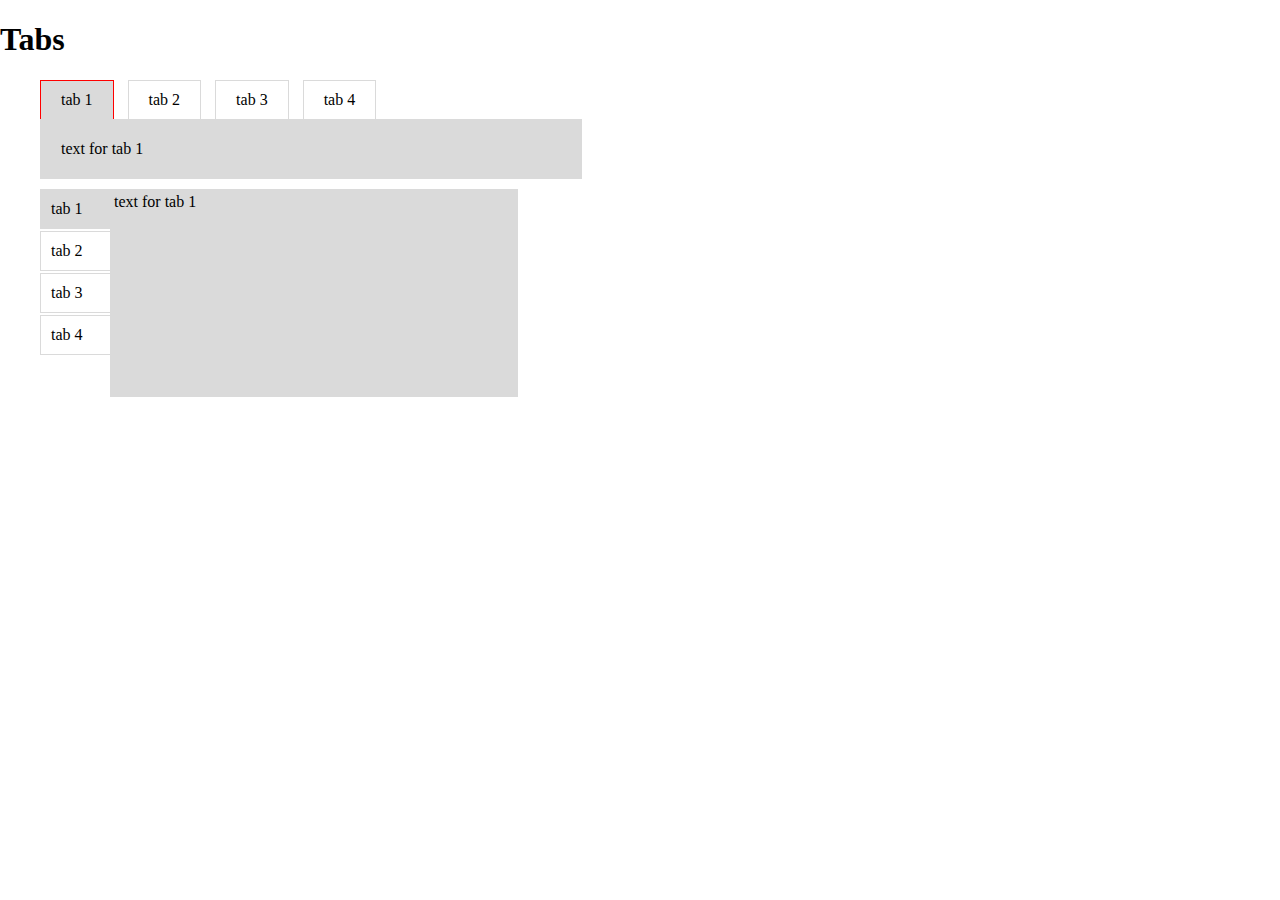
==== lesson_4/index.html @ 690ae078 "lesson_4" ====
<!doctype html>
<html>
<head>
	<meta charset="utf-8"/>
	<title>JS, lesson 4</title>
	
	<link rel="stylesheet" type="text/css" href="style.css">
	
	<script type="text/javascript" src="jquery-2.2.0.min.js"></script>
	<script type="text/javascript" src="main.js"></script>
	

</head>

<body>
	
	<h1>Tabs</h1>
	
	<div class="h-tabs">
		
		<div class="h-nav">
		
			<ul class="h-nav-tabs">
				<li class="tab-1">tab 1</li>
				<li class="tab-2">tab 2</li>
				<li class="tab-3">tab 3</li>
				<li class="tab-4">tab 4</li>
			</ul>
		
		</div>
		
		<div class="h-tabs-wrap">
			
			<div class="h-tabs-content tab-1">
				text for tab 1			
			</div>
			
			<div class="h-tabs-content tab-2">
				text for tab 2			
			</div>
			
			<div class="h-tabs-content tab-3">
				text for tab 3			
			</div>
			
			<div class="h-tabs-content tab-4">
				text for tab 4
			</div>
			
			
		</div>
		
		
	
	</div>
	
	
	<div class="v-tabs">
		
		<div class="v-nav">
		
			<ul class="v-nav-tabs">
				<li class="tab-1">tab 1</li>
				<li class="tab-2">tab 2</li>
				<li class="tab-3">tab 3</li>
				<li class="tab-4">tab 4</li>
			</ul>
		
			<div class="v-tabs-wrap">
				
				<div class="v-tabs-content tab-1">
					text for tab 1			
				</div>
				
				<div class="v-tabs-content tab-2">
					text for tab 2			
				</div>
				
				<div class="v-tabs-content tab-3">
					text for tab 3			
				</div>
				
				<div class="v-tabs-content tab-4">
					text for tab 4
				</div>
				
			</div>
	
		</div>

	</div>
	
	

		
</body>
</html>
---- lesson_4/style.css ----
html, body {
	margin:0;
	padding: 0;
}

ul.h-nav-tabs {
	padding-left: 40px;
	margin-bottom: 0;
}

ul.h-nav-tabs li {
	display: inline-block;
    border: 1px solid #dadada;
	border-bottom: 0px;
    padding: 10px 20px;
    margin-right: 10px;
	cursor:pointer;
}

ul.h-nav-tabs li:last-child {
	margin-right: 0;	
}

ul.h-nav-tabs li:hover {
	background: #dadada;
}

ul.h-nav-tabs li.active {
	border-color: red;

	background: #dadada;
}

.h-tabs-wrap {
	margin-left: 40px;
    width: 500px;
    border: 1px solid #dadada;
    padding: 20px;
	background: #dadada;

}

.h-tabs-content {
	display: none;
}

.h-tabs-content.active{
	display: block;
}



.v-nav .v-nav-tabs , .v-nav .v-tabs-wrap{
	display: inline-block;
	vertical-align: top;
    margin: 10px 0;
}

.v-nav-tabs {
	width: 70px;
}

.v-nav .v-tabs-wrap {
	width: 400px;
    background: #dadada;
	margin-left: -4px;
	padding: 4px;
	min-height: 200px;
}


ul.v-nav-tabs li {
	border: 1px solid #dadada;
    border-right: 0;
    display: block;
    margin-bottom: 2px;
    padding: 10px;
}

ul.v-nav-tabs li:hover, ul.v-nav-tabs li.active {
	background: #dadada;
}

.v-tabs-wrap .v-tabs-content {
	display:none;
}
.v-tabs-wrap .v-tabs-content.active {
	display: block;
}
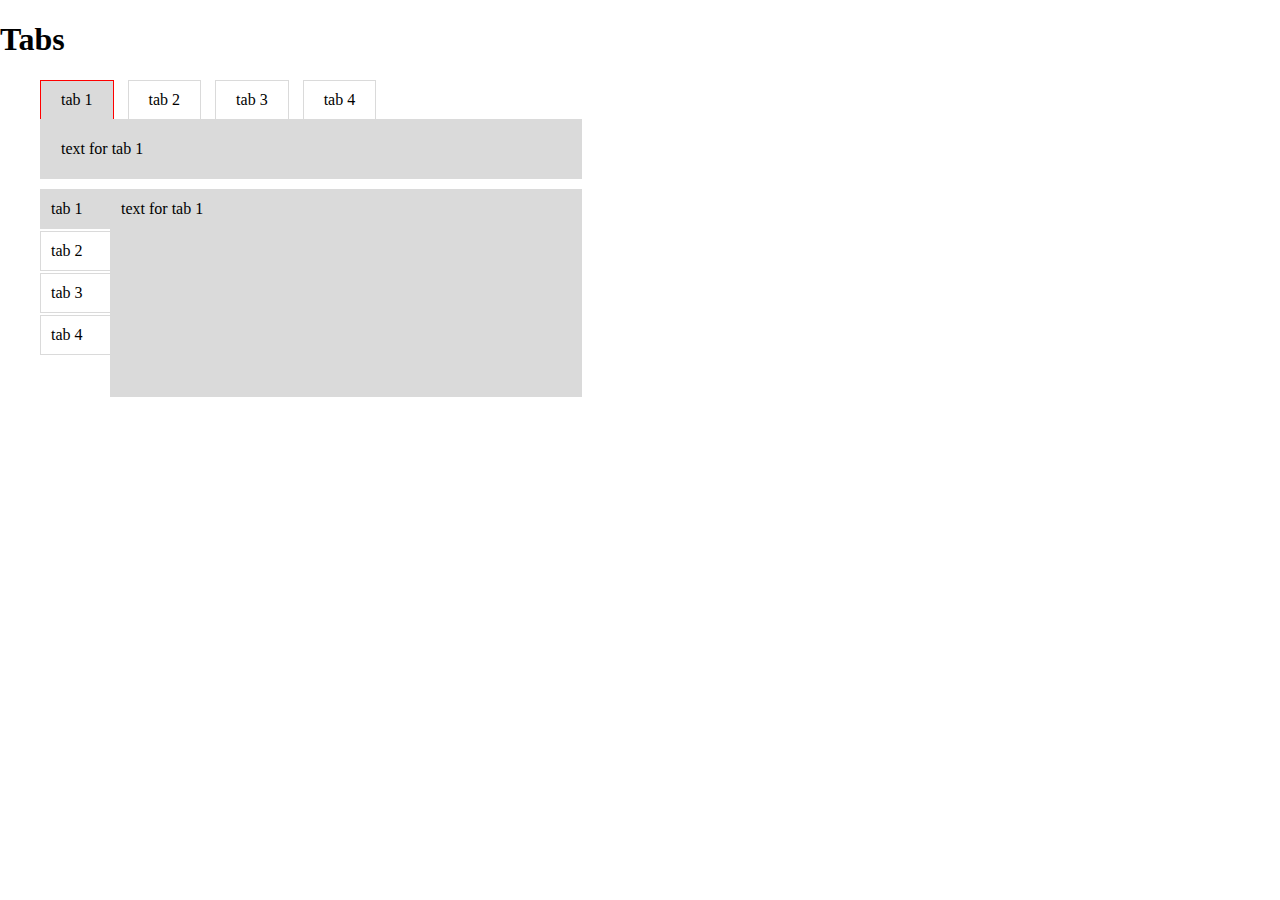
==== commit a0bba8c1: "Доработки по 4 уроку, второй способ делать вкладку." ====
--- a/lesson_4/index.html
+++ b/lesson_4/index.html
@@ -57,35 +57,31 @@
 	
 	<div class="v-tabs">
 		
-		<div class="v-nav">
-		
-			<ul class="v-nav-tabs">
-				<li class="tab-1">tab 1</li>
-				<li class="tab-2">tab 2</li>
-				<li class="tab-3">tab 3</li>
-				<li class="tab-4">tab 4</li>
-			</ul>
-		
-			<div class="v-tabs-wrap">
-				
-				<div class="v-tabs-content tab-1">
-					text for tab 1			
-				</div>
-				
-				<div class="v-tabs-content tab-2">
-					text for tab 2			
-				</div>
-				
-				<div class="v-tabs-content tab-3">
-					text for tab 3			
-				</div>
-				
-				<div class="v-tabs-content tab-4">
-					text for tab 4
-				</div>
-				
+		<ul class="v-nav-tabs">
+			<li class="v-nav-tab active">tab 1</li>
+			<li class="v-nav-tab">tab 2</li>
+			<li class="v-nav-tab">tab 3</li>
+			<li class="v-nav-tab">tab 4</li>
+		</ul>
+	
+		<div class="v-tabs-wrap">
+			
+			<div class="v-tabs-content">
+				<p>text for tab 1</p>
 			</div>
-	
+			
+			<div class="v-tabs-content">
+				<p>text for tab 2</p>	
+			</div>
+			
+			<div class="v-tabs-content">
+				<p>text for tab 3</p>	
+			</div>
+			
+			<div class="v-tabs-content">
+				<p>text for tab 4</p>
+			</div>
+			
 		</div>
 
 	</div>
--- a/lesson_4/style.css
+++ b/lesson_4/style.css
@@ -48,9 +48,9 @@
 	display: block;
 }
 
+/* ------------------------------------- */
 
-
-.v-nav .v-nav-tabs , .v-nav .v-tabs-wrap{
+.v-tabs .v-nav-tabs , .v-tabs .v-tabs-wrap{
 	display: inline-block;
 	vertical-align: top;
     margin: 10px 0;
@@ -60,14 +60,13 @@
 	width: 70px;
 }
 
-.v-nav .v-tabs-wrap {
-	width: 400px;
+.v-tabs .v-tabs-wrap {
+	width: 464px;
     background: #dadada;
 	margin-left: -4px;
 	padding: 4px;
 	min-height: 200px;
 }
-
 
 ul.v-nav-tabs li {
 	border: 1px solid #dadada;
@@ -81,9 +80,11 @@
 	background: #dadada;
 }
 
-.v-tabs-wrap .v-tabs-content {
-	display:none;
-}
 .v-tabs-wrap .v-tabs-content.active {
 	display: block;
+}
+
+.v-tabs-content > * {
+    padding: 7px;
+    margin: 0;
 }